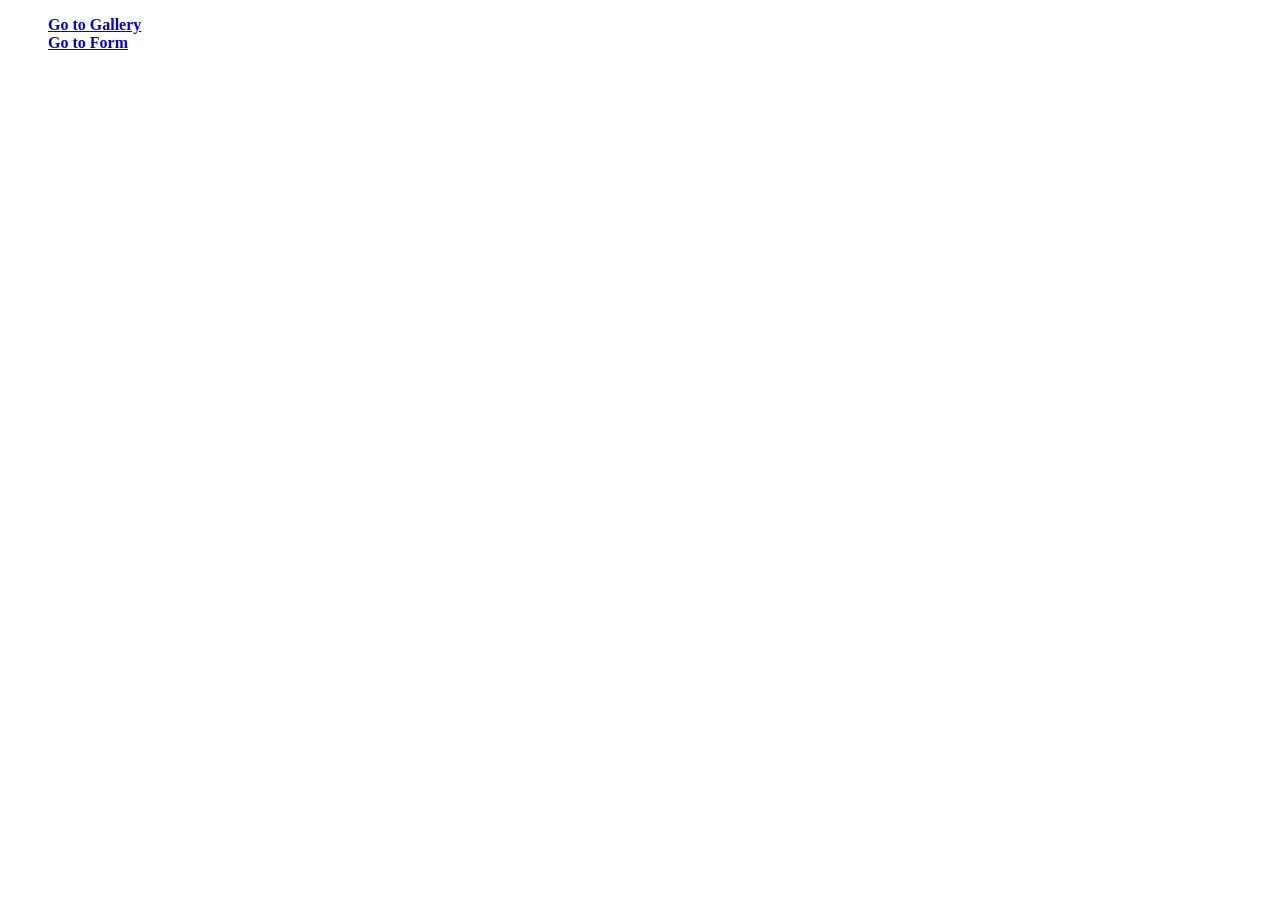
==== src/index.html @ f61c5cb5 "start" ====
<!DOCTYPE html>
<html lang="en">
  <head>
    <meta charset="UTF-8" />
    <link rel="icon" type="image/svg+xml" href="/favicon.svg" />
    <meta name="viewport" content="width=device-width, initial-scale=1.0" />
    <link rel="preconnect" href="https://fonts.googleapis.com" />
    <link rel="preconnect" href="https://fonts.gstatic.com" crossorigin />
    <link
      href="https://fonts.googleapis.com/css2?family=Montserrat:wght@400;500&display=swap"
      rel="stylesheet"
    />
    <title>Home Work 9</title>
    <link rel="stylesheet" href="./css/style.css" />
  </head>
  <body>
    <ul>
      <li><a href="1-gallery.html">Go to Gallery</a></li>
      <li><a href="2-form.html">Go to Form</a></li>
    </ul>

  </body>
</html>
---- src/css/style.css ----
ul{
    list-style: none;
    font-weight: 800;
}
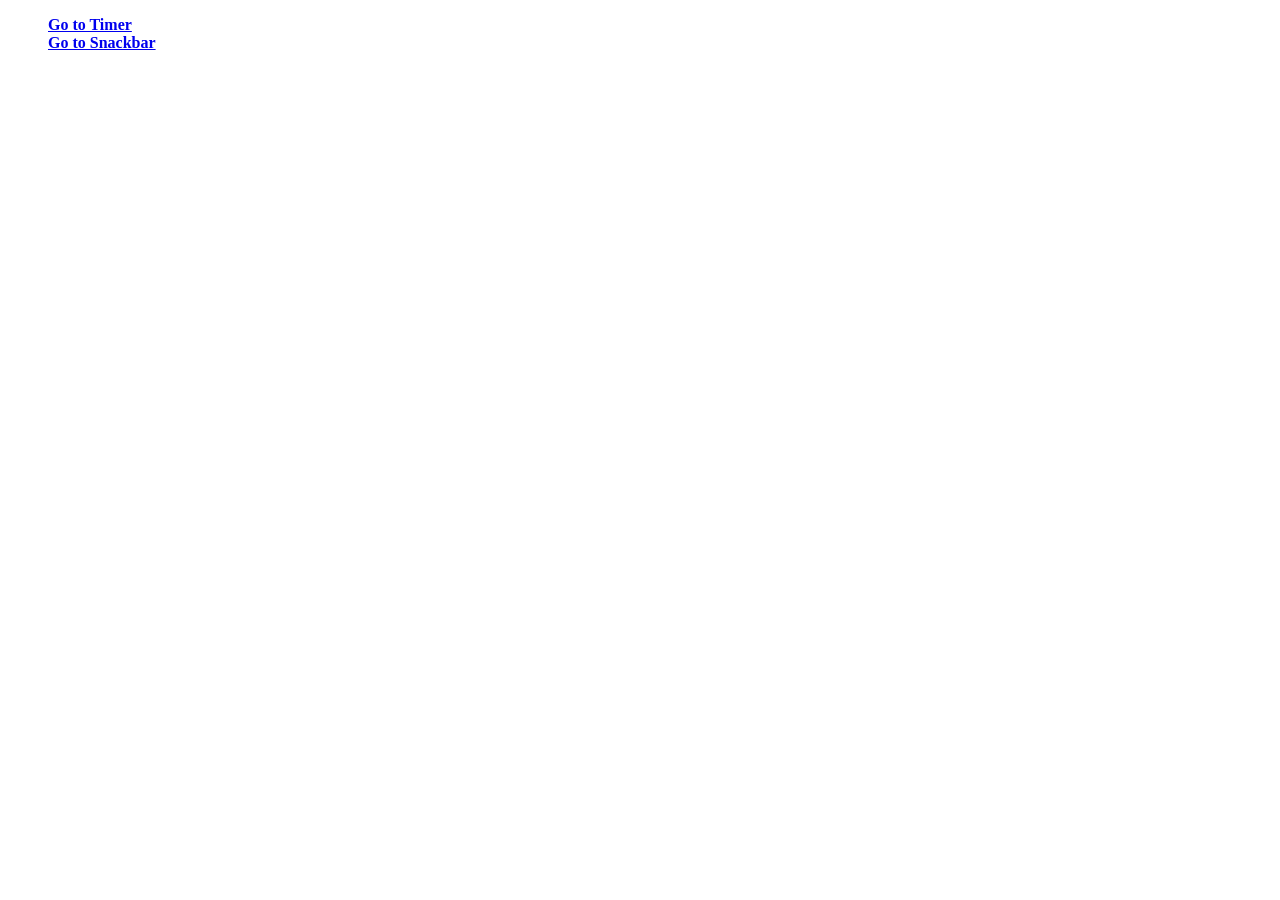
==== commit 7cceb6b8: "240203" ====
--- a/src/index.html
+++ b/src/index.html
@@ -10,13 +10,13 @@
       href="https://fonts.googleapis.com/css2?family=Montserrat:wght@400;500&display=swap"
       rel="stylesheet"
     />
-    <title>Home Work 9</title>
+    <title>Home Work 10</title>
     <link rel="stylesheet" href="./css/style.css" />
   </head>
   <body>
     <ul>
-      <li><a href="1-gallery.html">Go to Gallery</a></li>
-      <li><a href="2-form.html">Go to Form</a></li>
+      <li><a href="1-timer.html">Go to Timer</a></li>
+      <li><a href="2-snackbar.html">Go to Snackbar</a></li>
     </ul>
 
   </body>
